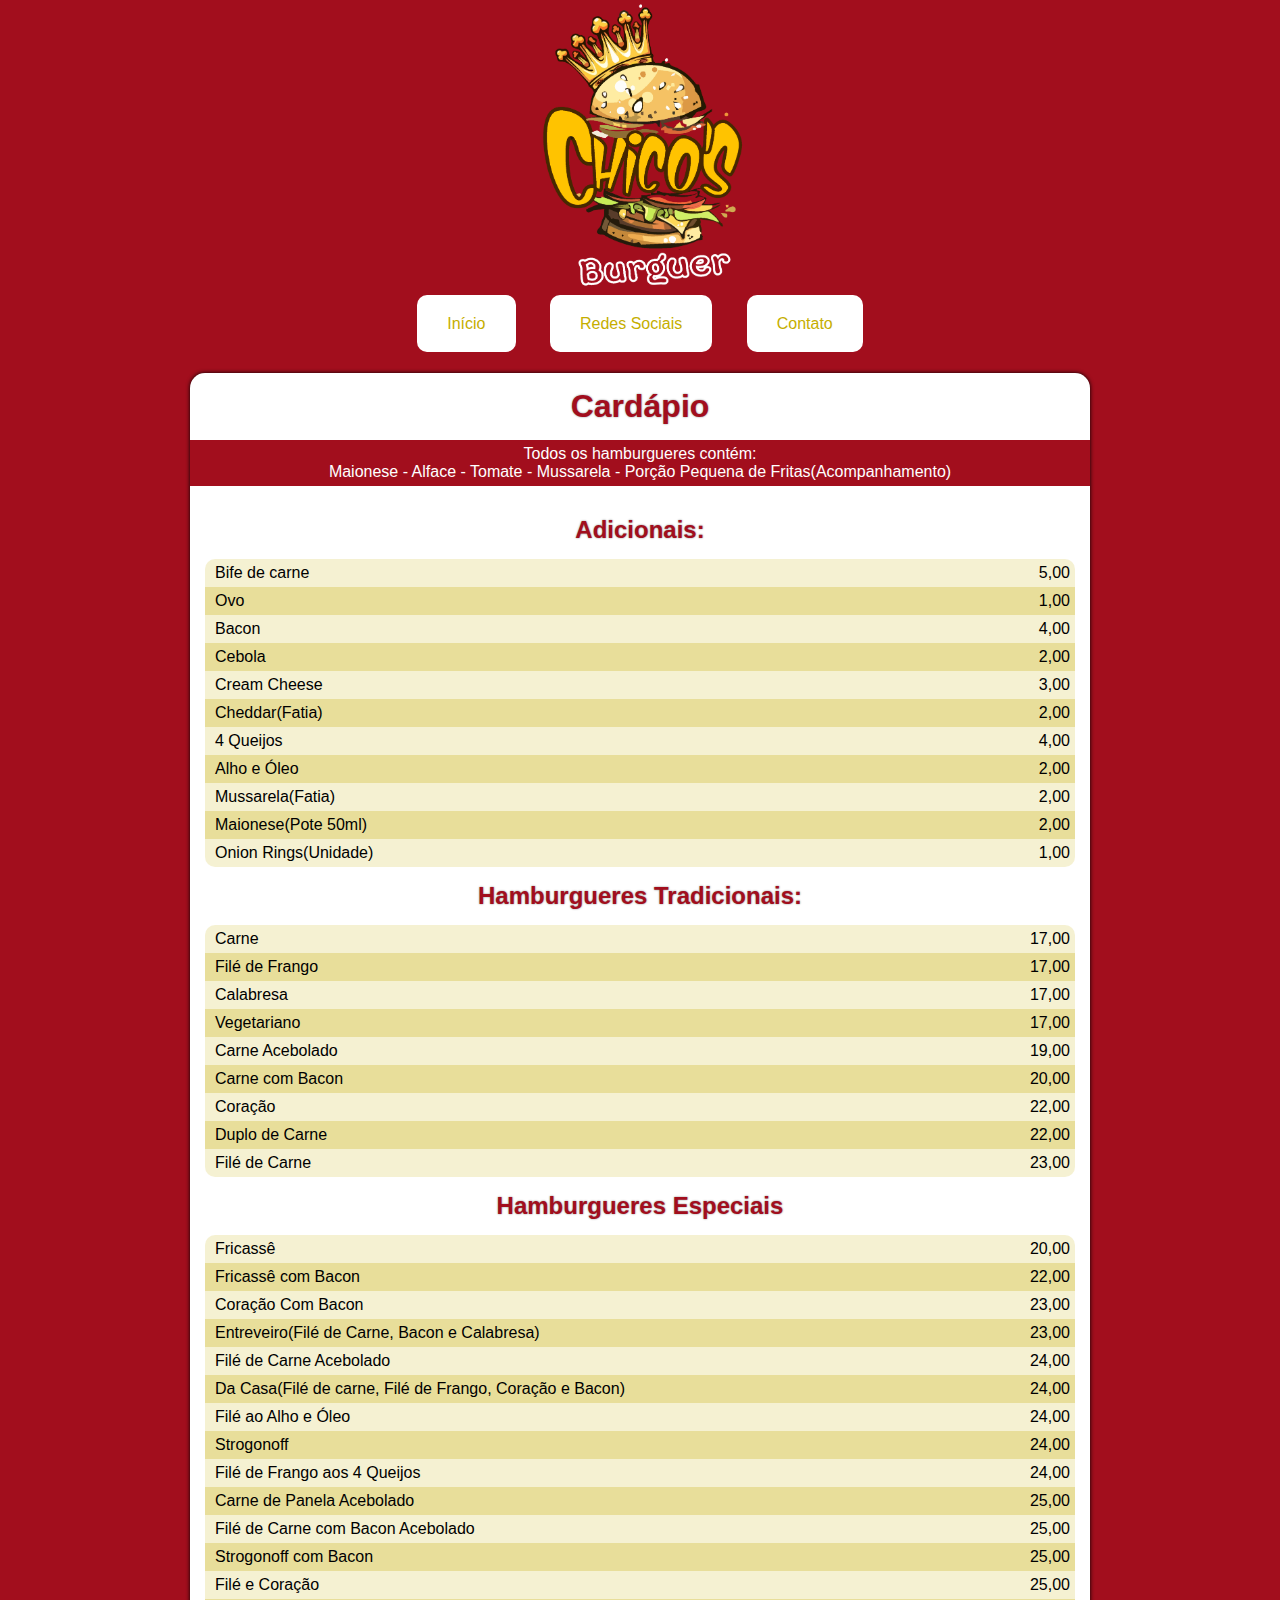
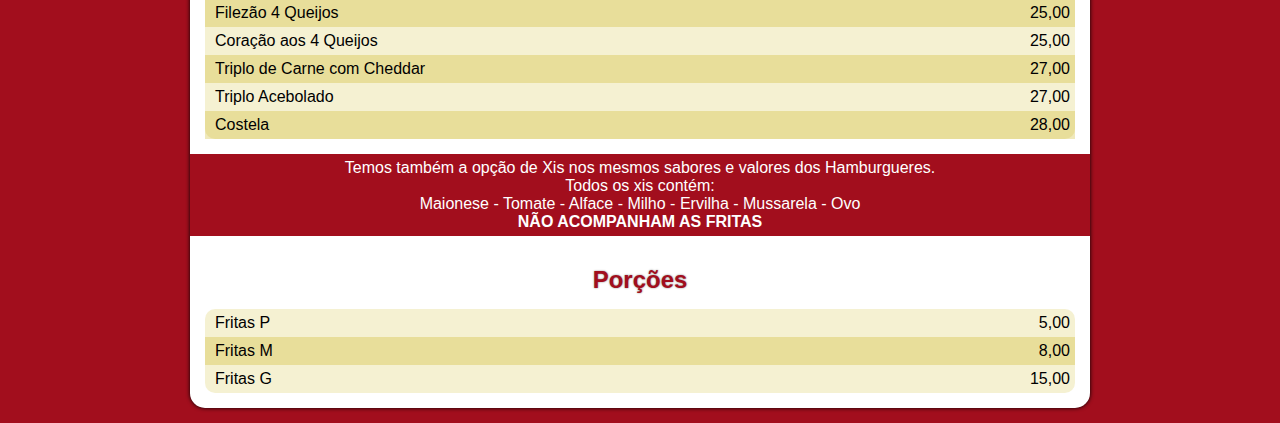
==== cardapio.html @ 25beba84 "Initial commit" ====
<!DOCTYPE html>
<html lang="pt-br">
<head>
    <meta charset="UTF-8">
    <meta http-equiv="X-UA-Compatible" content="IE=edge">
    <meta name="viewport" content="width=device-width, initial-scale=1.0">
    <link rel="shortcut icon" href="imagens/favicon.ico" type="image/x-icon">
    <link rel="stylesheet" href="estilo/estilo.css">
    <title>Cardápio</title>
</head>
<body>

    <header>
        <img src="imagens/logo-chico.png" alt="logotipo">
    </header>

    <nav>
        <a href="index.html">Início</a>
        <a href="social.html">Redes Sociais</a>
        <a href="contato.html">Contato</a>
    </nav>

    <main>
        <h1>Cardápio</h1>

        <p class="texto-central">
            Todos os hamburgueres contém: <br>
            Maionese - Alface - Tomate - Mussarela - Porção Pequena de Fritas(Acompanhamento)
        </p>

        <section>
            <table class="cardapio">
                <h2>Adicionais:</h2>

                <tr>
                    <td>Bife de carne</td>
                    <td class="direita">5,00</td>
                </tr>

                <tr class="alt">
                    <td>Ovo</td>
                    <td class="direita">1,00</td>
                </tr>

                <tr>
                    <td>Bacon</td>
                    <td class="direita">4,00</td>
                </tr>

                <tr class="alt">
                    <td>Cebola</td>
                    <td class="direita">2,00</td>
                </tr>

                <tr>
                    <td>Cream Cheese</td>
                    <td class="direita">3,00</td>
                </tr>

                <tr class="alt">
                    <td>Cheddar(Fatia)</td>
                    <td class="direita">2,00</td>
                </tr>

                <tr>
                    <td>4 Queijos</td>
                    <td class="direita">4,00</td>
                </tr>

                <tr class="alt">
                    <td>Alho e Óleo</td>
                    <td class="direita">2,00</td>
                </tr>

                <tr>
                    <td>Mussarela(Fatia)</td>
                    <td class="direita">2,00</td>
                </tr>

                <tr class="alt">
                    <td>Maionese(Pote 50ml)</td>
                    <td class="direita">2,00</td>
                </tr>

                <tr>
                    <td>Onion Rings(Unidade)</td>
                    <td class="direita">1,00</td>
                </tr>
            </table>

            <h2>Hamburgueres Tradicionais:</h2>

            <table class="cardapio">
                <tr>
                    <td>Carne</td>
                    <td class="direita">17,00</td>
                </tr>

                <tr  class="alt">
                    <td>Filé de Frango</td>
                    <td class="direita">17,00</td>
                </tr>

                <tr>
                    <td>Calabresa</td>
                    <td class="direita">17,00</td>
                </tr>

                <tr class="alt">
                    <td>Vegetariano</td>
                    <td class="direita">17,00</td>
                </tr>

                <tr>
                    <td>Carne Acebolado</td>
                    <td class="direita">19,00</td>
                </tr>

                <tr class="alt">
                    <td>Carne com Bacon</td>
                    <td class="direita">20,00</td>
                </tr>

                <tr>
                    <td>Coração</td>
                    <td class="direita">22,00</td>
                </tr>

                <tr class="alt">
                    <td>Duplo de Carne</td>
                    <td class="direita">22,00</td>
                </tr>

                <tr>
                    <td>Filé de Carne</td>
                    <td class="direita">23,00</td>
                </tr>
            </table>

            <h2>Hamburgueres Especiais</h2>

            <table class="cardapio">
                <tr>
                    <td>Fricassê</td>
                    <td class="direita">20,00</td>
                </tr>

                <tr class="alt">
                    <td>Fricassê com Bacon</td>
                    <td class="direita">22,00</td>
                </tr>

                <tr>
                    <td>Coração Com Bacon</td>
                    <td class="direita">23,00</td>
                </tr>

                <tr class="alt">
                    <td>Entreveiro(Filé de Carne, Bacon e Calabresa)</td>
                    <td class="direita">23,00</td>
                </tr>

                <tr>
                    <td>Filé de Carne Acebolado</td>
                    <td class="direita">24,00</td>
                </tr>

                <tr class="alt">
                    <td>Da Casa(Filé de carne, Filé de Frango, Coração e Bacon)</td>
                    <td class="direita">24,00</td>
                </tr>

                <tr>
                    <td>Filé ao Alho e Óleo</td>
                    <td class="direita">24,00</td>
                </tr>

                <tr class="alt">
                    <td>Strogonoff</td>
                    <td class="direita">24,00</td>
                </tr>

                <tr>
                    <td>Filé de Frango aos 4 Queijos</td>
                    <td class="direita">24,00</td>
                </tr>

                <tr class="alt">
                    <td>Carne de Panela Acebolado</td>
                    <td class="direita">25,00</td>
                </tr>

                <tr>
                    <td>Filé de Carne com Bacon Acebolado</td>
                    <td class="direita">25,00</td>
                </tr>

                <tr class="alt">
                    <td>Strogonoff com Bacon</td>
                    <td class="direita">25,00</td>
                </tr>

                <tr>
                    <td>Filé e Coração</td>
                    <td class="direita">25,00</td>
                </tr>

                <tr class="alt">
                    <td>Filezão 4 Queijos</td>
                    <td class="direita">25,00</td>
                </tr>

                <tr>
                    <td>Coração aos 4 Queijos</td>
                    <td class="direita">25,00</td>
                </tr>

                <tr class="alt">
                    <td>Triplo de Carne com Cheddar</td>
                    <td class="direita">27,00</td>
                </tr>

                <tr>
                    <td>Triplo Acebolado</td>
                    <td class="direita">27,00</td>
                </tr>

                <tr class="alt">
                    <td>Costela</td>
                    <td class="direita">28,00</td>
                </tr>
            </table>            
        </section>

        <p class="texto-central">
            Temos também a opção de Xis nos mesmos sabores e valores dos Hamburgueres. <br>
            Todos os xis contém: <br>
            Maionese - Tomate - Alface - Milho - Ervilha - Mussarela - Ovo <br>
            <strong>NÃO ACOMPANHAM AS FRITAS</strong>
        </p>

        <section>
            <h2>Porções </h2>

            <table class="cardapio">
                <tr>
                    <td>Fritas P</td>
                    <td class="direita">5,00</td>
                </tr>

                <tr class="alt">
                    <td>Fritas M</td>
                    <td class="direita">8,00</td>
                </tr>

                <tr>
                    <td>Fritas G</td>
                    <td class="direita">15,00</td>
                </tr>
            </table>
        </section>
    </main>
    
</body>
</html>
---- estilo/estilo.css ----
/*Estilos gerais*/
*{
    margin: 0;
    padding: 0;    
}

body{
    background-color: #a20e1d;
    font-family: 'Trebuchet MS', 'Lucida Sans Unicode', 'Lucida Grande', 'Lucida Sans', Arial, sans-serif;
}

/*Estilo cabecalho*/
header{
    background-color: #a20e1d;
}

header img{
    max-height: 300px;
    margin: auto;
    display: block;
}

/*Estilo navegação*/

nav{
    text-align: center;
    margin-top: 15px;    
    margin-bottom: 40px;
}

nav a{
    text-decoration: none;
    color: #c5ae00;
    padding: 20px 30px ;
    height: 25px;
    background-color: white;
    border-radius: 10px;
    margin-right: 15px;
    margin-left: 15px;
}

nav a:hover{
    background-color: antiquewhite;
    color: #c5ae00;
    transition-duration: .6s;
}

/*Estilo corpo*/

p{
    text-indent: 2em;
}

main{
    max-width: 900px;
    margin: auto;
    background-color: white;
    border-radius: 15px;
    box-shadow: 0 0 4px black;
    margin-bottom: 15px;
}

section{
    padding: 15px;
}

.galeria img{
    display: inline-block;
    height: 250px;
}

.galeria{
    margin-left: 50px;
}

.clear{
    clear: both;
    padding-top: 15px;
}

.clear a{
    text-decoration: none;
    color: #a20e1d;
}

h1, h2{
    text-align: center;
    color: #a20e1d;
    text-shadow: 0px 0px 2px rgba(0, 0, 0, 0.493);
    padding: 15px 0;
}

/*Página de Cardápio*/

table{
    width: 100%;
    border-collapse: collapse;
    background-color: #c5ae002d;
    border-radius: 10px;
}

table td{
    padding-top: 5px;
    padding-right: 5px;
    padding-bottom: 5px;
    padding-left: 10px;
}

td.direita{
    text-align: right;
}

.texto-central{
    text-indent: 0;
    text-align: center;
    padding: 5px;
    background-color: #a20e1d;
    color: white;
}

.alt{
    background-color: #c5ae0044;
}

/*Estilo Social*/

.social{
    text-align: center;
    text-indent: 0;
}

.imagens-sociais img{
    display:block;
    width: 200px;
    margin: auto;
}

/*Estilo Contato*/

.contato img{
    display: inline-block;
    height: 60px;
    margin: auto;
}

.contato{    
    text-align: center;
}

.numero{
    font-size: 3em;
}
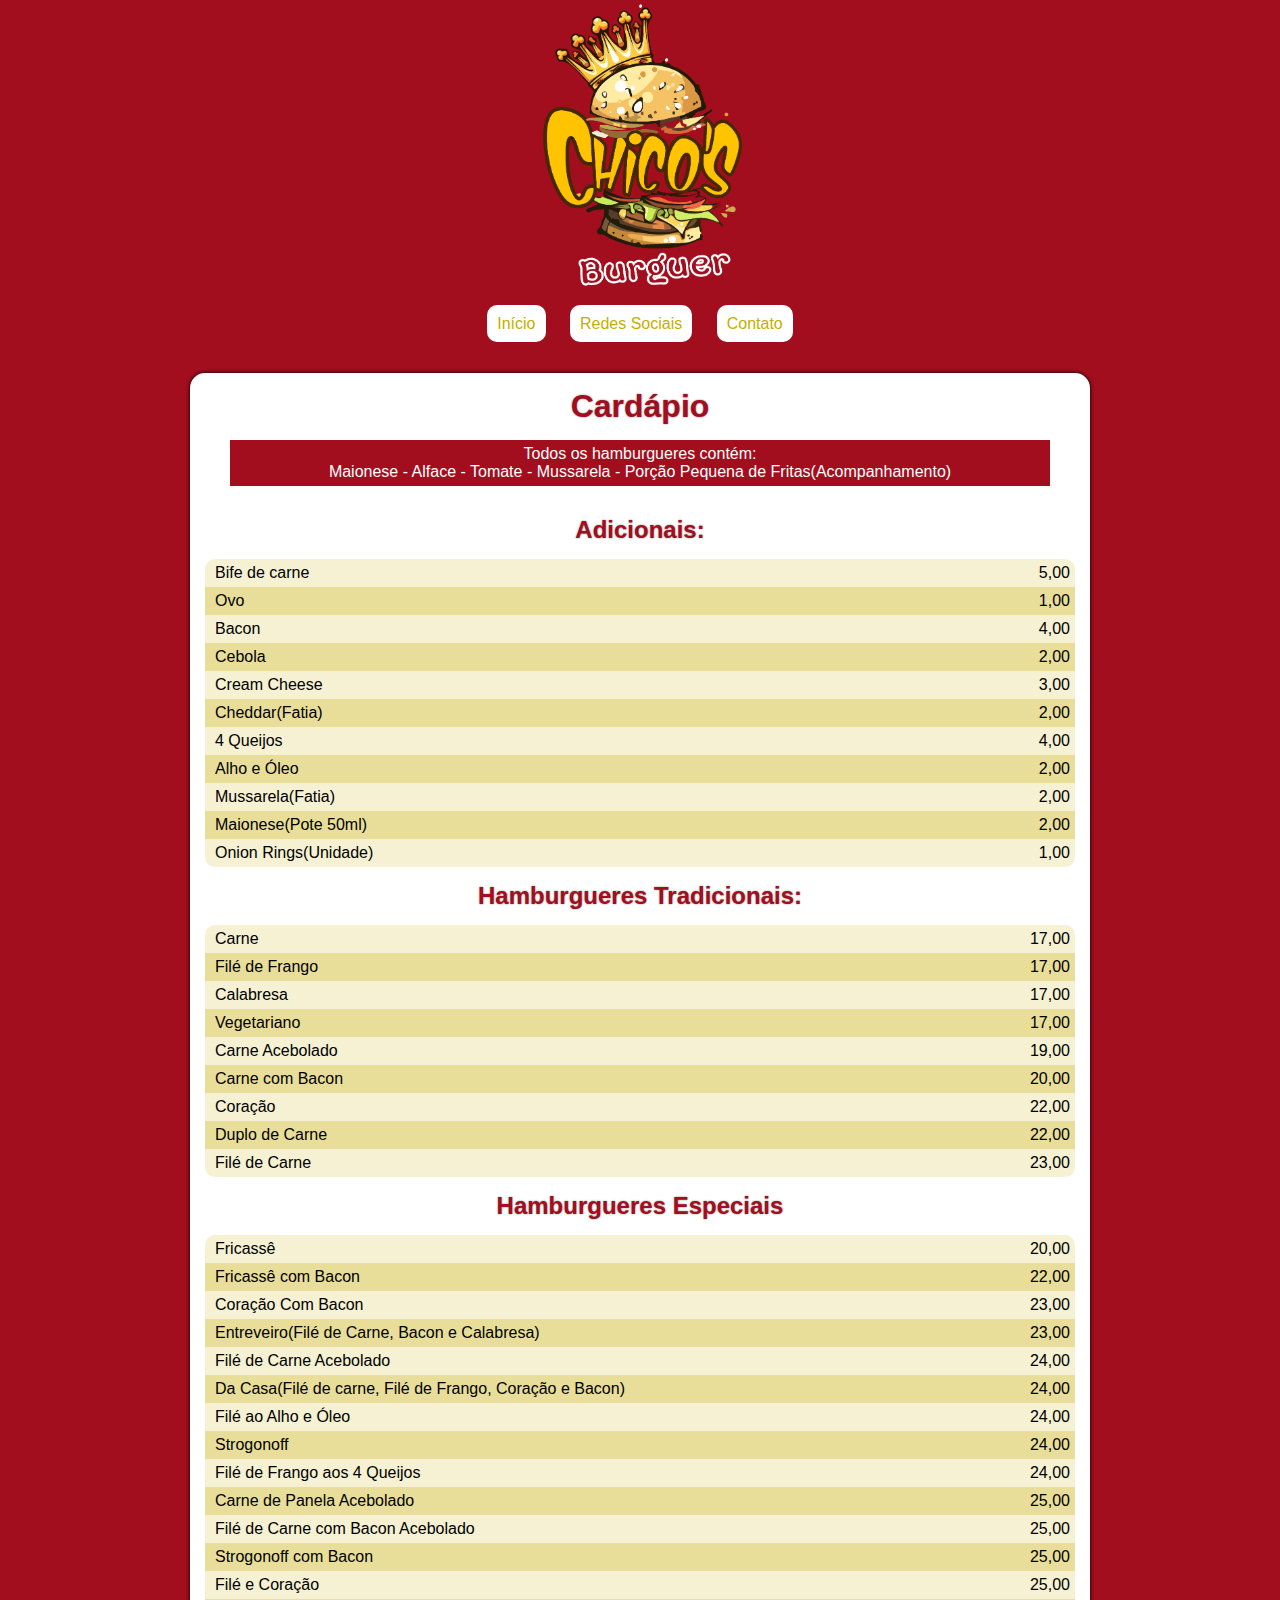
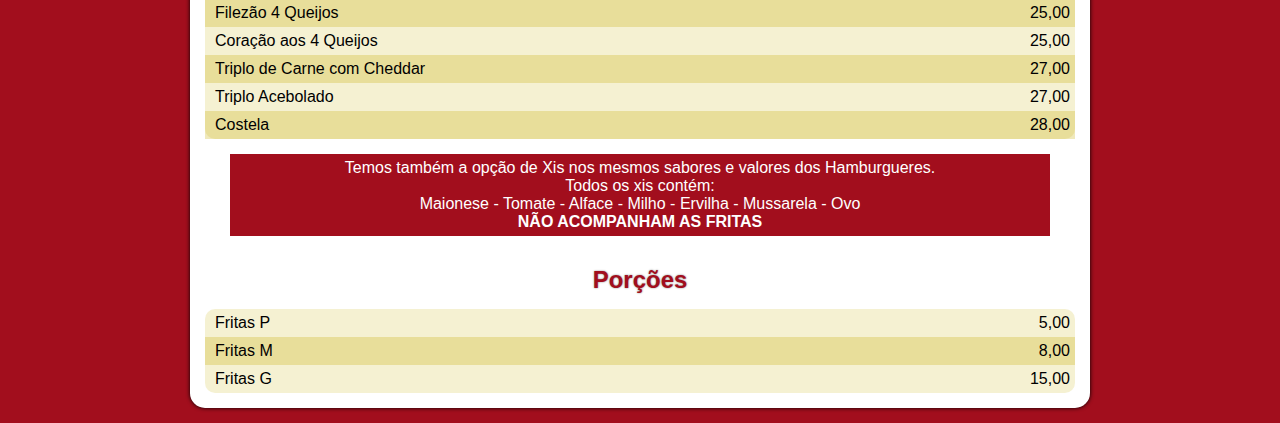
==== commit b5405f4f: "Justado Formatações" ====
--- a/cardapio.html
+++ b/cardapio.html
@@ -6,7 +6,7 @@
     <meta name="viewport" content="width=device-width, initial-scale=1.0">
     <link rel="shortcut icon" href="imagens/favicon.ico" type="image/x-icon">
     <link rel="stylesheet" href="estilo/estilo.css">
-    <title>Cardápio</title>
+    <title>Chico's Burguer - Cardápio</title>
 </head>
 <body>
 
--- a/estilo/estilo.css
+++ b/estilo/estilo.css
@@ -31,12 +31,12 @@
 nav a{
     text-decoration: none;
     color: #c5ae00;
-    padding: 20px 30px ;
+    padding: 10px 10px ;
     height: 25px;
     background-color: white;
     border-radius: 10px;
-    margin-right: 15px;
-    margin-left: 15px;
+    margin-right: 10px;
+    margin-left: 10px;
 }
 
 nav a:hover{
@@ -49,6 +49,8 @@
 
 p{
     text-indent: 2em;
+    width: 90%;
+    margin: auto;
 }
 
 main{
@@ -71,6 +73,7 @@
 
 .galeria{
     margin-left: 50px;
+    width: 90%;
 }
 
 .clear{
@@ -81,6 +84,10 @@
 .clear a{
     text-decoration: none;
     color: #a20e1d;
+}
+
+h1{
+    font-size: 2em;
 }
 
 h1, h2{
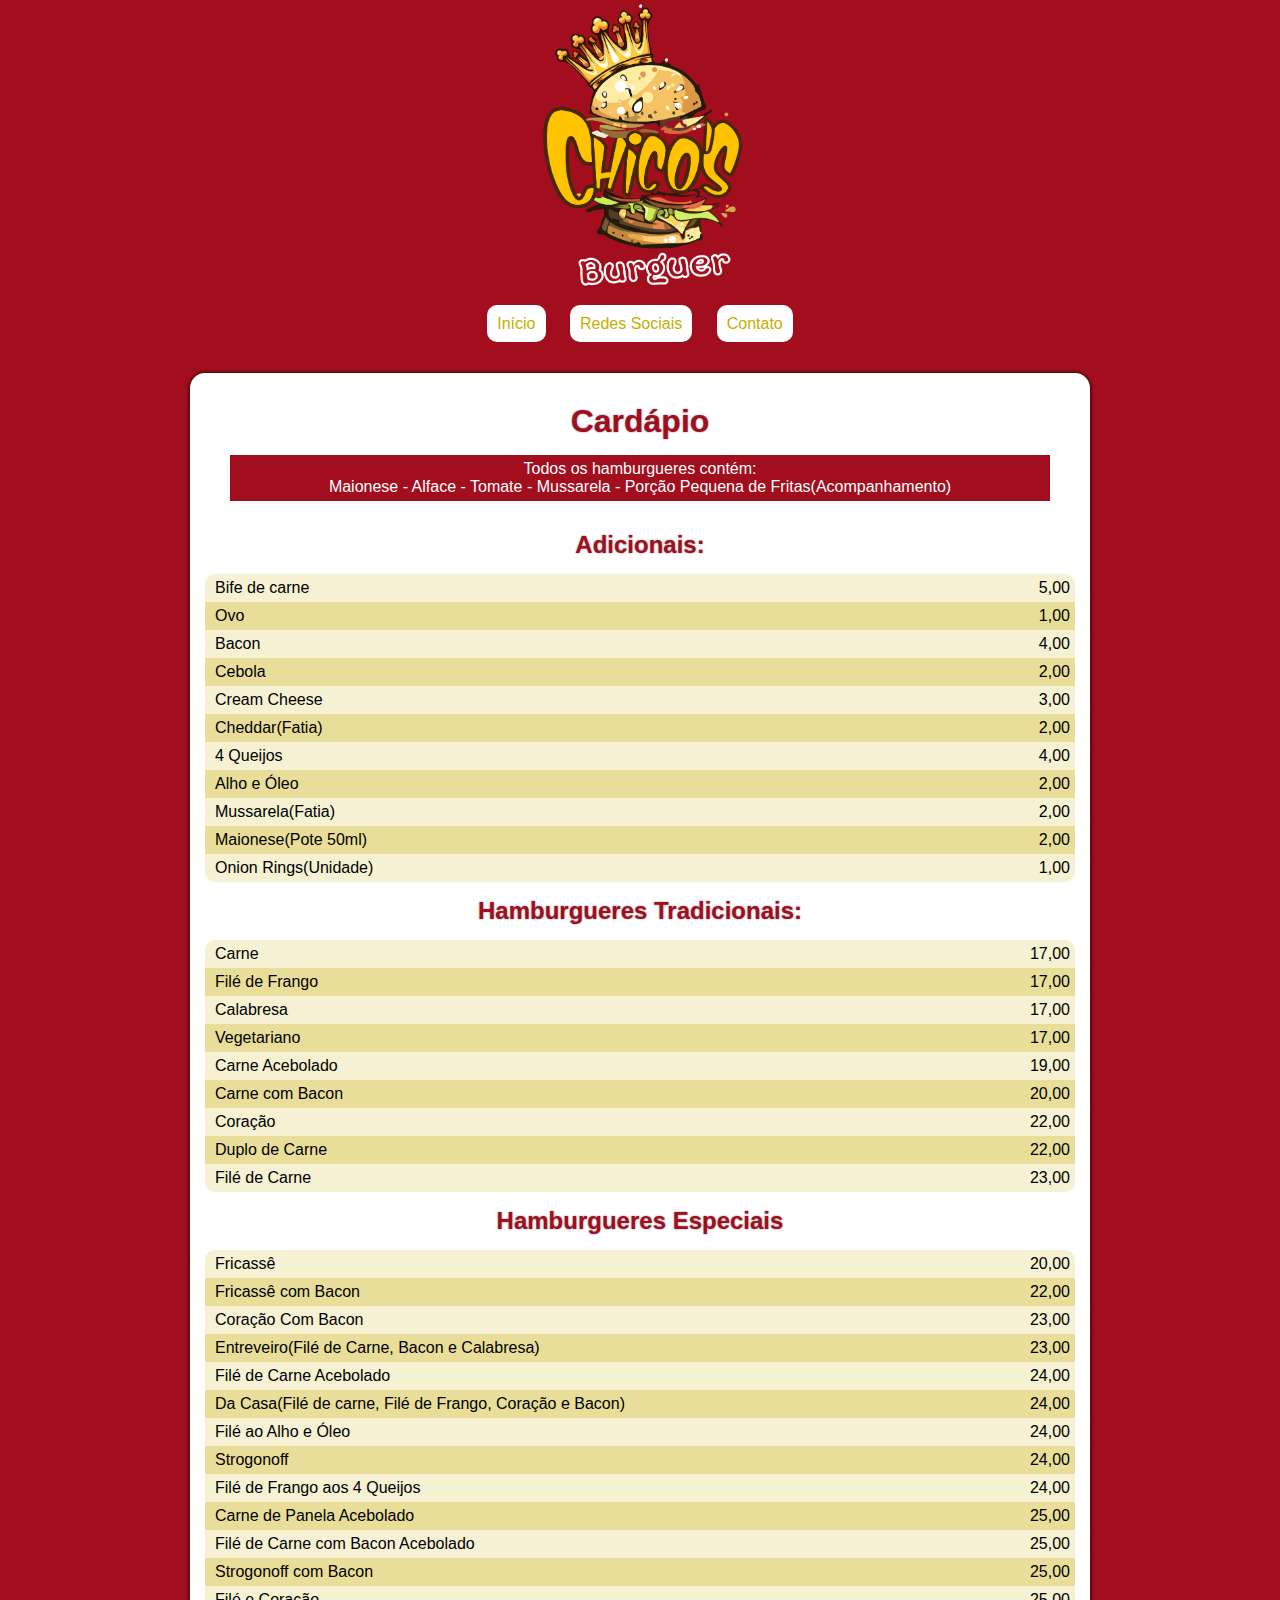
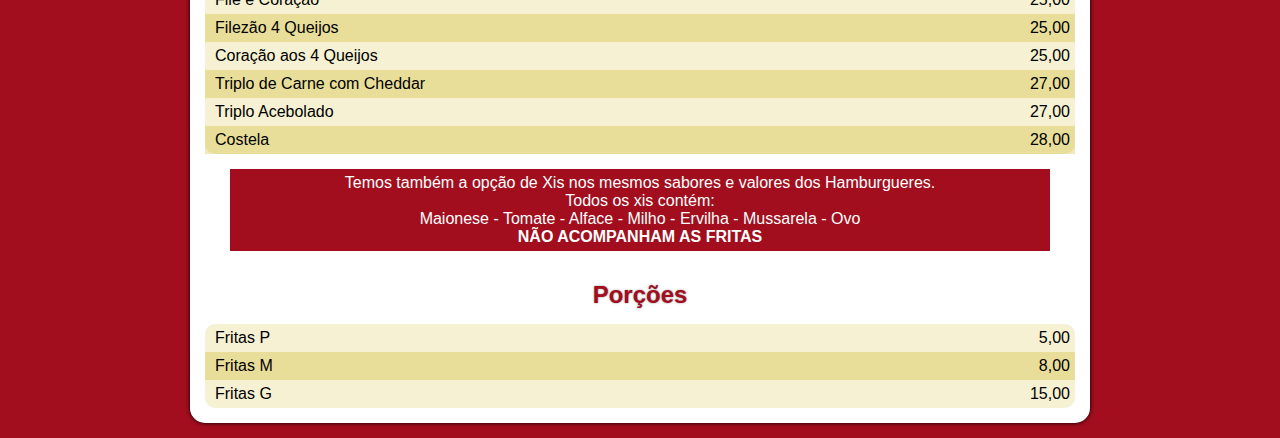
==== commit 9b3470f9: "Ajustes de estruturas e correção de alinhamentos" ====
--- a/cardapio.html
+++ b/cardapio.html
@@ -21,7 +21,7 @@
     </nav>
 
     <main>
-        <h1>Cardápio</h1>
+        <h1  class="cardapio">Cardápio</h1>
 
         <p class="texto-central">
             Todos os hamburgueres contém: <br>
@@ -29,7 +29,7 @@
         </p>
 
         <section>
-            <table class="cardapio">
+            <table>
                 <h2>Adicionais:</h2>
 
                 <tr>
--- a/estilo/estilo.css
+++ b/estilo/estilo.css
@@ -99,6 +99,10 @@
 
 /*Página de Cardápio*/
 
+.cardapio{
+    padding-top: 30px;
+}
+
 table{
     width: 100%;
     border-collapse: collapse;
@@ -134,18 +138,19 @@
 .social{
     text-align: center;
     text-indent: 0;
+    margin-bottom: 15px;
 }
 
 .imagens-sociais img{
-    display:block;
-    width: 200px;
     margin: auto;
+    height: 150px;
+    text-align: center;
 }
 
 /*Estilo Contato*/
 
 .contato img{
-    display: inline-block;
+    display: inline;
     height: 60px;
     margin: auto;
 }
@@ -156,4 +161,8 @@
 
 .numero{
     font-size: 3em;
+}
+
+.contato-title{
+    padding-top: 30px;
 }